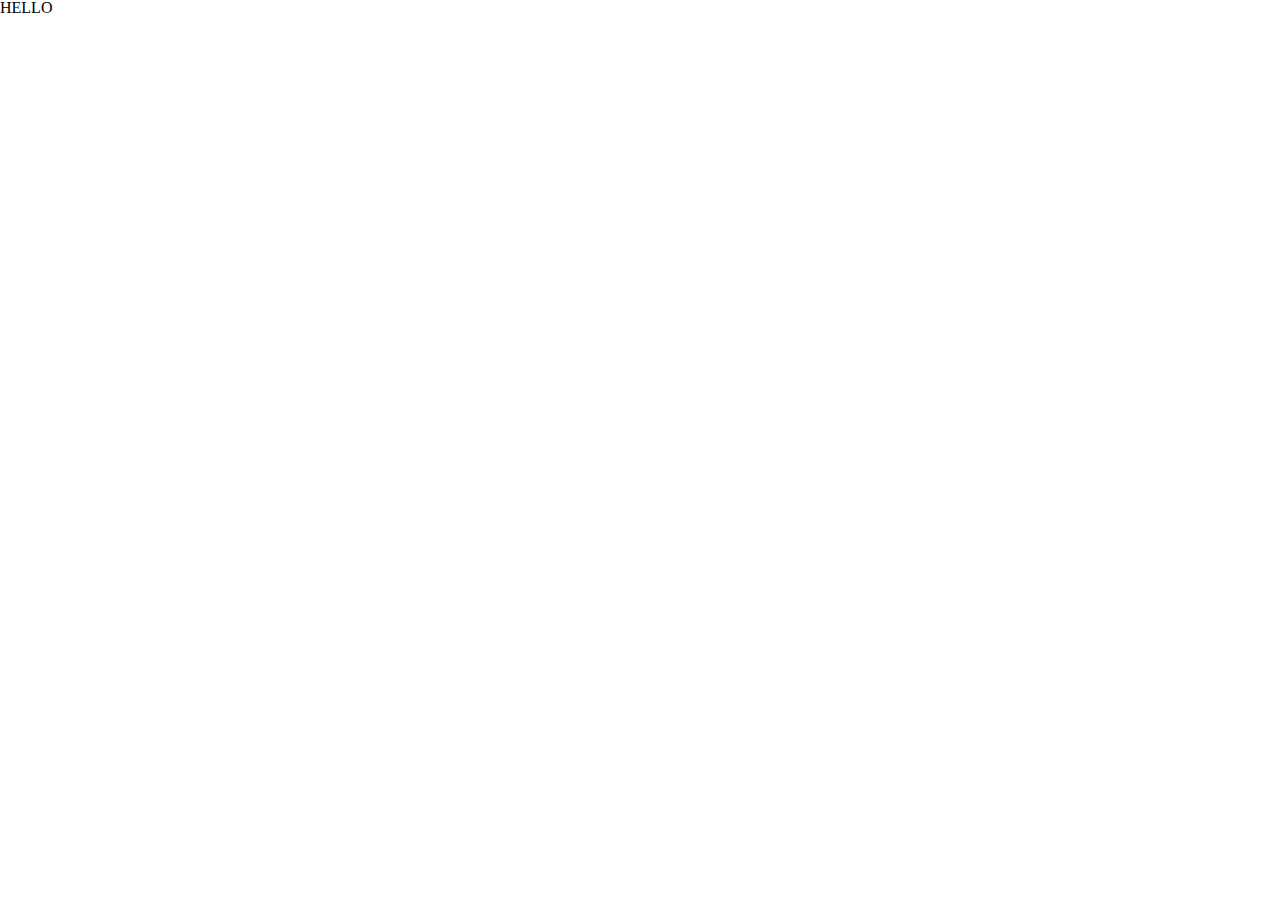
==== html/domine-web/index.html @ b76eb7e2 "Exemplo-Livro" ====
<!DOCTYPE html> 
<html lang="pt-br">
    <head> 
        <link rel="stylesheet" href="/html/css/reset.css">
        <meta charset="UTF-8">
        <meta name="viewport" content="width=device-width,initial-scale=1.0">
        <title> HOME PAGE </title> 

    </head> 
    <body> 
        <h1> HELLO </h1> 


    </body> 
    </html>
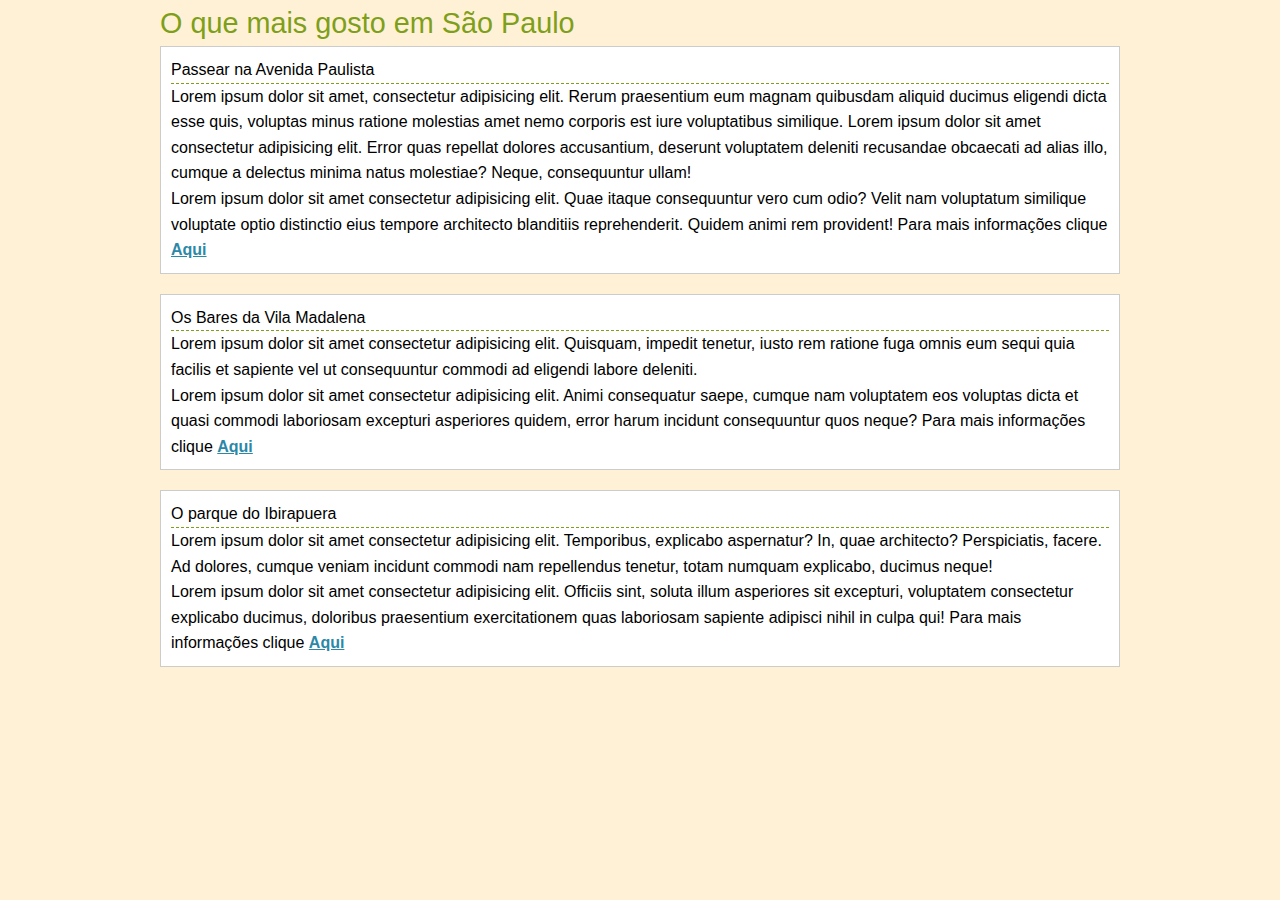
==== commit a53fd7af: "html&css" ====
--- a/html/domine-web/index.html
+++ b/html/domine-web/index.html
@@ -1,14 +1,32 @@
 <!DOCTYPE html> 
 <html lang="pt-br">
     <head> 
-        <link rel="stylesheet" href="/html/css/reset.css">
+        <link rel="stylesheet" href="./css/reset.css">
+        <link rel="stylesheet" href="./css/style.css">
         <meta charset="UTF-8">
         <meta name="viewport" content="width=device-width,initial-scale=1.0">
         <title> HOME PAGE </title> 
 
     </head> 
     <body> 
-        <h1> HELLO </h1> 
+    <div class="container">
+        <h1><a href="#"> O que mais gosto em São Paulo </a></h1>
+        <div class='lugar'>
+              <h2> Passear na Avenida Paulista </h2>
+                <p> Lorem ipsum dolor sit amet, consectetur adipisicing elit. Rerum praesentium eum magnam quibusdam aliquid ducimus eligendi dicta esse quis, voluptas minus ratione molestias amet nemo corporis est iure voluptatibus similique. Lorem ipsum dolor sit amet consectetur adipisicing elit. Error quas repellat dolores accusantium, deserunt voluptatem deleniti recusandae obcaecati ad alias illo, cumque a delectus minima natus molestiae? Neque, consequuntur ullam! </p>
+                <p>Lorem ipsum dolor sit amet consectetur adipisicing elit. Quae itaque consequuntur vero cum odio? Velit nam voluptatum similique voluptate optio distinctio eius tempore architecto blanditiis reprehenderit. Quidem animi rem provident! Para mais informações clique <a href="#" target="_blank"> Aqui </a></p> 
+        </div>
+        <div class='lugar'>
+                <h2> Os Bares da Vila Madalena </h2> 
+                <p> Lorem ipsum dolor sit amet consectetur adipisicing elit. Quisquam, impedit tenetur, iusto rem ratione fuga omnis eum sequi quia facilis et sapiente vel ut consequuntur commodi ad eligendi labore deleniti. </p>
+                <p> Lorem ipsum dolor sit amet consectetur adipisicing elit. Animi consequatur saepe, cumque nam voluptatem eos voluptas dicta et quasi commodi laboriosam excepturi asperiores quidem, error harum incidunt consequuntur quos neque? Para mais informações clique <a href="#" target="_blank">Aqui </a></p>
+        </div>
+        <div class='lugar'>
+                <h2> O parque do Ibirapuera </h2> 
+                <p> Lorem ipsum dolor sit amet consectetur adipisicing elit. Temporibus, explicabo aspernatur? In, quae architecto? Perspiciatis, facere. Ad dolores, cumque veniam incidunt commodi nam repellendus tenetur, totam numquam explicabo, ducimus neque!</p>
+                <p>Lorem ipsum dolor sit amet consectetur adipisicing elit. Officiis sint, soluta illum asperiores sit excepturi, voluptatem consectetur explicabo ducimus, doloribus praesentium exercitationem quas laboriosam sapiente adipisci nihil in culpa qui! Para mais informações clique <a href="#" target="_blank">Aqui </a></p>
+        </div>
+    </div>
 
 
     </body> 
--- a/html/domine-web/css/style.css
+++ b/html/domine-web/css/style.css
@@ -0,0 +1,35 @@
+body { 
+    background: #FFF1D6;
+    font-family: "Lucida Grande", "Lucida Sans Unicode", Verdana, sans-serif;
+    line-height:1.6;
+
+}
+h1 a{
+    font-size: 1.8em;
+    color: #7E9F19;
+    text-decoration: none;
+}
+h1 a:hover{
+    background-color: #7E9F19;
+    color:#FFF;
+}
+
+.container { 
+    margin: 0 auto; 
+    width: 960px;
+}
+.lugar {
+    background-color: #FFF;
+    border-color: #CCC #999 #999 #CCC;
+    border: 1px solid #CCC;
+    margin-bottom: 20px;
+    padding: 10px;
+}
+.lugar h2{
+    border-bottom: 1px dashed #7E9F19;
+    margin: 0;
+}
+.lugar a{
+    color: #2C88A7;
+    font-weight: bold;
+}
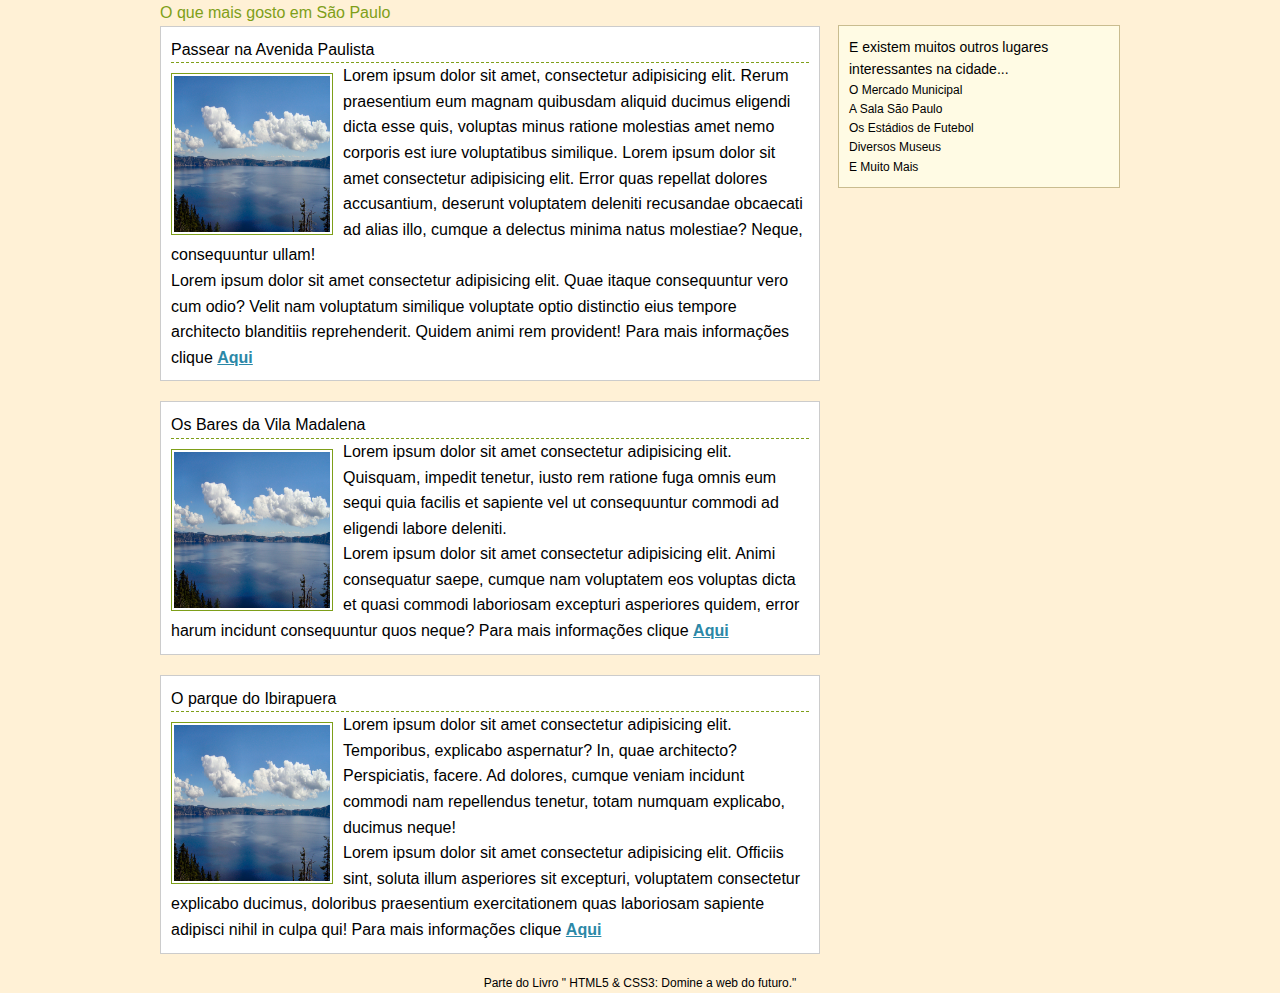
==== commit 60d470ea: "capitulo 2" ====
--- a/html/domine-web/index.html
+++ b/html/domine-web/index.html
@@ -1,7 +1,7 @@
 <!DOCTYPE html> 
 <html lang="pt-br">
     <head> 
-        <link rel="stylesheet" href="./css/reset.css">
+        <link rel="stylesheet" href="./css/reset.css"> 
         <link rel="stylesheet" href="./css/style.css">
         <meta charset="UTF-8">
         <meta name="viewport" content="width=device-width,initial-scale=1.0">
@@ -10,21 +10,46 @@
     </head> 
     <body> 
     <div class="container">
-        <h1><a href="#"> O que mais gosto em São Paulo </a></h1>
-        <div class='lugar'>
+        <div class='lugares'>
+              <h1><a href="#"> O que mais gosto em São Paulo </a></h1>
+             <div class='lugar'>
               <h2> Passear na Avenida Paulista </h2>
+              <img src="./Image/cl8-color.png" alt="O ceu da avenida">
                 <p> Lorem ipsum dolor sit amet, consectetur adipisicing elit. Rerum praesentium eum magnam quibusdam aliquid ducimus eligendi dicta esse quis, voluptas minus ratione molestias amet nemo corporis est iure voluptatibus similique. Lorem ipsum dolor sit amet consectetur adipisicing elit. Error quas repellat dolores accusantium, deserunt voluptatem deleniti recusandae obcaecati ad alias illo, cumque a delectus minima natus molestiae? Neque, consequuntur ullam! </p>
                 <p>Lorem ipsum dolor sit amet consectetur adipisicing elit. Quae itaque consequuntur vero cum odio? Velit nam voluptatum similique voluptate optio distinctio eius tempore architecto blanditiis reprehenderit. Quidem animi rem provident! Para mais informações clique <a href="#" target="_blank"> Aqui </a></p> 
-        </div>
-        <div class='lugar'>
+                <div class='clear'>
+                </div>
+             </div>
+             <div class='lugar'>
                 <h2> Os Bares da Vila Madalena </h2> 
+                <img src="./Image/cl8-color.png" alt="O ceu de SP">
                 <p> Lorem ipsum dolor sit amet consectetur adipisicing elit. Quisquam, impedit tenetur, iusto rem ratione fuga omnis eum sequi quia facilis et sapiente vel ut consequuntur commodi ad eligendi labore deleniti. </p>
                 <p> Lorem ipsum dolor sit amet consectetur adipisicing elit. Animi consequatur saepe, cumque nam voluptatem eos voluptas dicta et quasi commodi laboriosam excepturi asperiores quidem, error harum incidunt consequuntur quos neque? Para mais informações clique <a href="#" target="_blank">Aqui </a></p>
-        </div>
-        <div class='lugar'>
+                <div class='clear'>
+                </div>
+              </div>
+                <div class='lugar'>
                 <h2> O parque do Ibirapuera </h2> 
+                <img src="./Image/cl8-color.png" alt="o ceu do parque">
                 <p> Lorem ipsum dolor sit amet consectetur adipisicing elit. Temporibus, explicabo aspernatur? In, quae architecto? Perspiciatis, facere. Ad dolores, cumque veniam incidunt commodi nam repellendus tenetur, totam numquam explicabo, ducimus neque!</p>
                 <p>Lorem ipsum dolor sit amet consectetur adipisicing elit. Officiis sint, soluta illum asperiores sit excepturi, voluptatem consectetur explicabo ducimus, doloribus praesentium exercitationem quas laboriosam sapiente adipisci nihil in culpa qui! Para mais informações clique <a href="#" target="_blank">Aqui </a></p>
+                <div class='clear'>
+                </div>
+             </div>
+        </div>
+             <div class='sidenote'>
+              <h3> E existem muitos outros lugares interessantes na cidade... </h3>
+                 <ol> 
+                <li> O Mercado Municipal </li>
+                <li> A Sala São Paulo </li>
+                <li> Os Estádios de Futebol </li>
+                <li> Diversos Museus </li>
+                <li> E Muito Mais </li>
+             </ol>
+             </div> 
+
+        <div class='footer clear'>
+            <p> Parte do Livro " HTML5 & CSS3: Domine a web do futuro."</p>
         </div>
     </div>
 
--- a/html/domine-web/css/style.css
+++ b/html/domine-web/css/style.css
@@ -5,13 +5,25 @@
 
 }
 h1 a{
-    font-size: 1.8em;
+   /* font-size: 1.8em; */
     color: #7E9F19;
     text-decoration: none;
 }
 h1 a:hover{
     background-color: #7E9F19;
     color:#FFF;
+}
+
+.lugar img {
+width:156px;
+height:156px; 
+border: 1px solid #7E9F19;
+float: left;
+margin: 10px 10px 0 0;
+padding: 2px;
+}
+.clear {
+    clear: both;
 }
 
 .container { 
@@ -33,3 +45,26 @@
     color: #2C88A7;
     font-weight: bold;
 }
+.footer {
+    font-size: 12px;
+    text-align: center;
+}
+.sidenote {
+    margin-top: 25px;
+    background-color: #FFFBE4;
+    border: 1px solid #C9BC8F;
+    float: right;
+    padding: 10px;
+    width: 260px;
+}
+.sidenote h3 {
+    font-size: 14px; 
+    margin-top: 0;
+}
+.sidenote ol{
+    font-size: 12px;
+}
+.lugares {
+    float: left;
+    width: 660px;
+}
